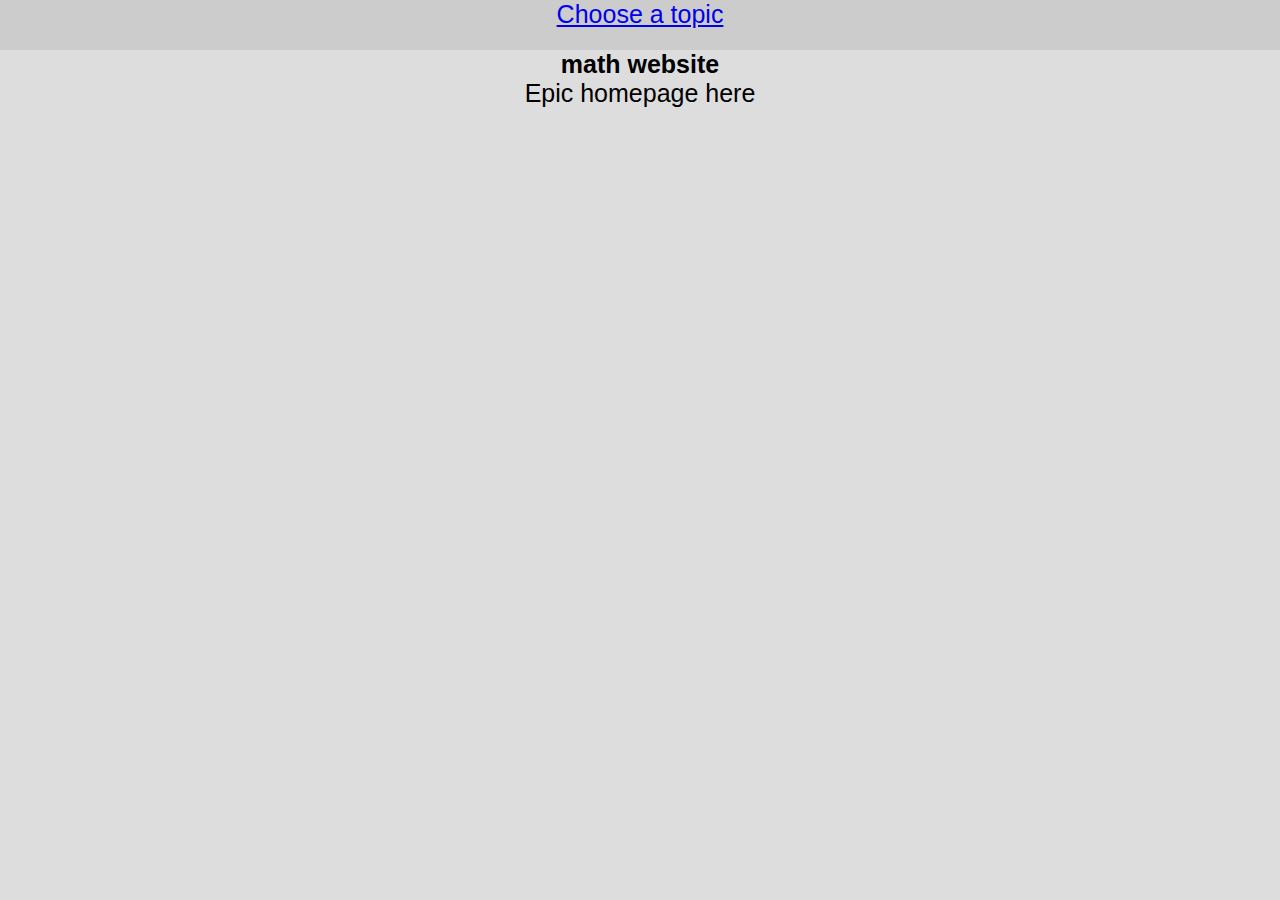
==== index.html @ f6087a3e "Initial commit" ====
<!DOCTYPE html>
<html lang="en">
    <head>
        <link  rel="stylesheet" href="main.css"></link>
    </head>
    <body>
        <div id="header"></div>
        <h1>math website</h1>
        <p>Epic homepage here</p>
        <script src="header.js"></script>
    </body>
</html>
---- main.css ----
.header {
    width: 100vw;
    height:50px;
    background-color: var(--light-color);
}
* :not(li, ul) {
    margin: 0;
    padding: 0;
    --light-color: #cccccc;
    --primary-color: #fcffcb;
    --primary-selected: #e5ff00;
    --secondary-color: #e4fffa;
    font-family: Arial;
    font-size: 25px;
}
li {
    text-align: left;
    margin-left: 50vw;
    transform: translateX(-150px);
}
h1 {
    overflow: visible;
}
body {
    height: 100vh;
    background-color: #dddddd;
    text-align: center;
}
#selectionZone {
    width:100%;
    height:calc(100% - 50px);
    overflow-y:auto;
}
button {
    width: 300px;
    height: 50px;
    display: block;
    margin: auto;
    margin-top: 10px;
    font-size: 25px;
}
.select button, .select h1 {
    margin-right: 50px;
    width:300px;
}
.select2 button, .select2 h1 {
    margin-left: 50px;
    width:300px;
}
.select2 h1 {
    position:absolute;
    left: 0;
    top:60px;
    white-space: nowrap;
}
.select h1 {
    position:absolute;
    right: 0;
    top:60px;
    white-space: nowrap;
}
.back {
    margin-bottom: 50px;
}
.select {
    width: calc(50vw + 200px);
    height:100%;
    position: absolute;
    top:0;
    background-color: var(--primary-color);
    transform: translateX(-100%);
    transition: all 0.5s;
    opacity: 0;
}
.select.active {
    transform: translateX(0);
    opacity: 1;
}
.select2 {
    width: calc(50vw + 200px);
    height:100%;
    position: absolute;
    top:0;
    right:0px;
    background-color: var(--secondary-color);
    transform: translateX(100%);
    transition: all 0.5s;
    opacity: 0;
}
.select2.active {
    transform: translateX(0);
    opacity: 1;
}
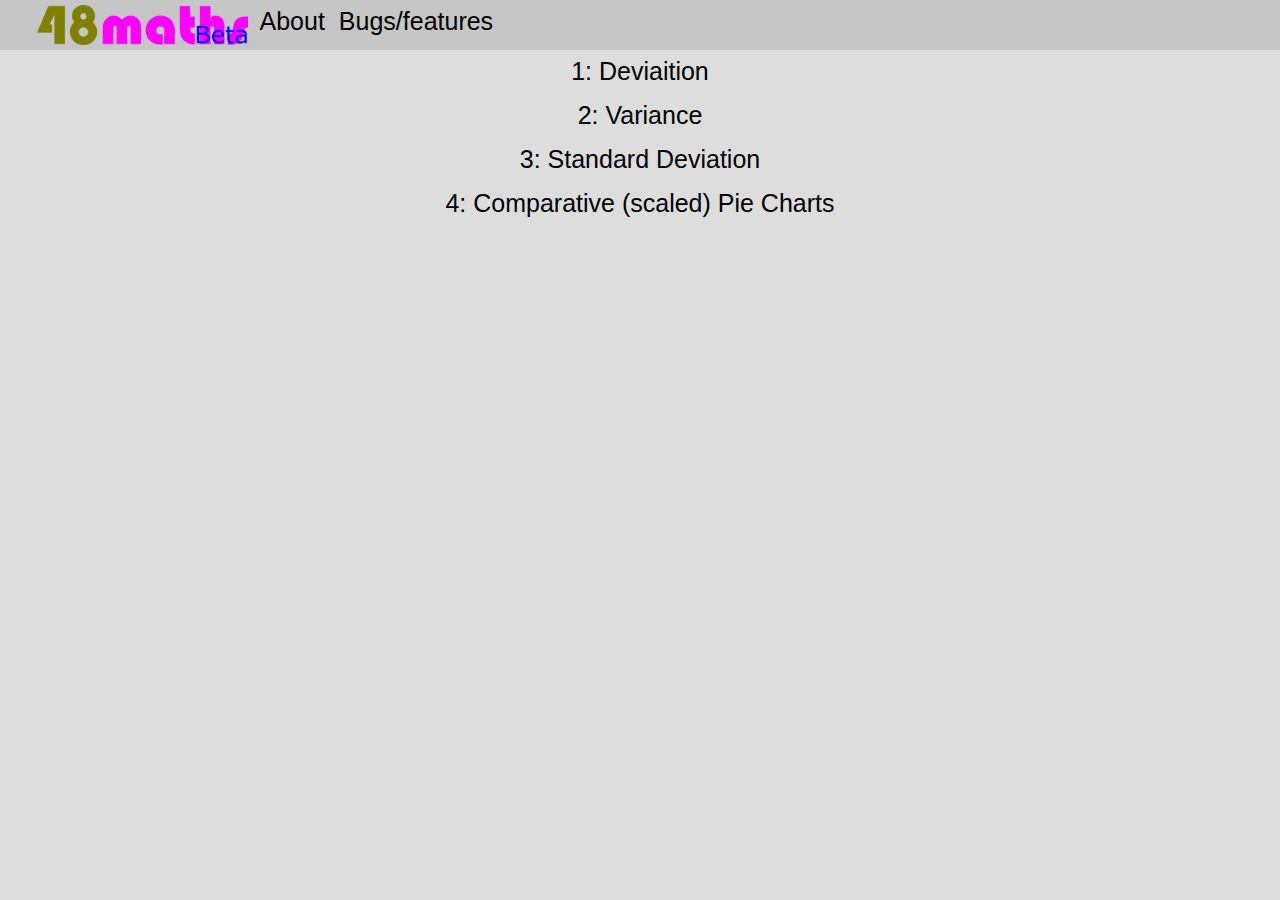
==== commit 0c7e1217: "Beta" ====
--- a/index.html
+++ b/index.html
@@ -5,8 +5,9 @@
     </head>
     <body>
         <div id="header"></div>
-        <h1>math website</h1>
-        <p>Epic homepage here</p>
+        <div id="selectionZone"></div>
+        <script src="questions.js"></script>
+        <script src="select.js"></script>
         <script src="header.js"></script>
     </body>
 </html>--- a/main.css
+++ b/main.css
@@ -1,15 +1,68 @@
+* {
+    overflow-x: hidden;
+    overflow-y: hidden;
+}
 .header {
     width: 100vw;
     height:50px;
-    background-color: var(--light-color);
+    background-color: rgba(0,0,0, 0.1);
+}
+a.logo {
+    height: 40px;
+    float: left;
+    padding: 5px;
+    display: block;
+}
+img.logo {
+    height:100%
+}
+.container-list {
+    width: fit-content;
+    margin: auto;
+}
+a.btn {
+    height: 30px;
+    margin: 5px;
+    padding: 2px;
+    border-radius: 10px;
+    float: left;
+    color: black;
+    text-decoration: none;
+    transition: 0.3s;
+    position: relative;
+}
+a.btn:before {
+    content: "";
+    position: absolute;
+    width: 0;
+    height: 2px;
+    bottom: 0;
+    left: 0;
+    background-color: var(--primary-color);
+    visibility: hidden;
+    transition: all 0.5s ease-in-out;
+}
+a.btn:hover:before {
+  visibility: visible;
+  width: 100%;
+}
+a.btn:hover {
+    background-color: rgba(255,255,255, 0.3);
+}
+.inner-header {
+    width: 95vw;
+    height:50px;
+    background-color: rgba(0,0,0,0);
+    margin: auto;
+    border-bottom: var(--primary-color) solid 3px;
 }
 * :not(li, ul) {
     margin: 0;
     padding: 0;
     --light-color: #cccccc;
-    --primary-color: #fcffcb;
-    --primary-selected: #e5ff00;
-    --secondary-color: #e4fffa;
+    --primary-color: #ff00ff;
+    --primary-selected: #800080;
+    --secondary-color: #808000;
     font-family: Arial;
     font-size: 25px;
 }
@@ -18,8 +71,61 @@
     margin-left: 50vw;
     transform: translateX(-150px);
 }
+table, td, th {  
+    border: 1px solid black;
+    text-align: left;
+}
+td, th {
+    padding: 5px;
+}  
+table {
+  border-collapse: collapse;
+  width: 100%;
+}
+table tr:nth-child(odd){background-color: #f2f2f2;}
+table tr:nth-child(even){background-color: #ffffff;}
 h1 {
     overflow: visible;
+}
+.hidden {
+    display: none;
+}
+#questions {
+    display: block;
+    margin: 2vmin;
+    background-color: rgba(255,255,255, 0.8);
+    border-radius: 30px;
+    border: 3px solid var(--primary-color);
+    padding:10px;
+    height: calc(100vh - 220px);
+}
+#questions.correct {
+    background-color: rgb(224, 255, 224);
+    border-color: rgb(0, 255, 0);
+}
+#questions.incorrect {
+    background-color: rgb(255, 224, 224);
+    border-color: rgb(255, 0, 0);
+}
+input::-webkit-outer-spin-button,
+input::-webkit-inner-spin-button {
+  -webkit-appearance: none;
+  margin: 0;
+}
+
+/* Firefox */
+input[type=number] {
+  -moz-appearance: textfield;
+}
+#input {
+    margin: 50px;
+    margin-bottom: 10px;
+    width: calc(100% - 100px);
+    background: #ffffff;
+    border-radius: 10px;
+    text-align: left;
+    padding:3px;
+    padding-left:20px;
 }
 body {
     height: 100vh;
@@ -90,4 +196,43 @@
 .select2.active {
     transform: translateX(0);
     opacity: 1;
+}
+.btn-green {
+    background-color: green;
+    border-radius: 15px;
+    border-color: darkgreen;
+}
+.btn-green:hover {
+    background-color: darkgreen;
+    border-color: darkolivegreen;
+    cursor: pointer;
+}
+.question-box {
+    display: inline;
+    background-color: aliceblue;
+    border: lightslategray solid 3px;
+    margin:3px;
+    padding:3px;
+    border-radius: 20px;
+}
+.question-box.current{
+    background-color: rgb(176, 218, 255);
+    border-color: rgb(50, 102, 155);
+}
+.question-box.wrong{
+    background-color: rgb(255, 176, 176);
+    border-color: rgb(155, 50, 50);
+}
+.question-box.correct{
+    background-color: rgb(185, 255, 176);
+    border-color: rgb(59, 155, 50);
+}
+#questionprogress {
+    border: var(--primary-color) solid 3px;
+    padding: 15px;
+    margin: 5px 2vmin;
+    background-color: rgba(255,255,255, 0.7);
+    overflow-x: scroll;
+    overflow-y: hidden;
+    border-radius: 10px 10px 0 0;
 }